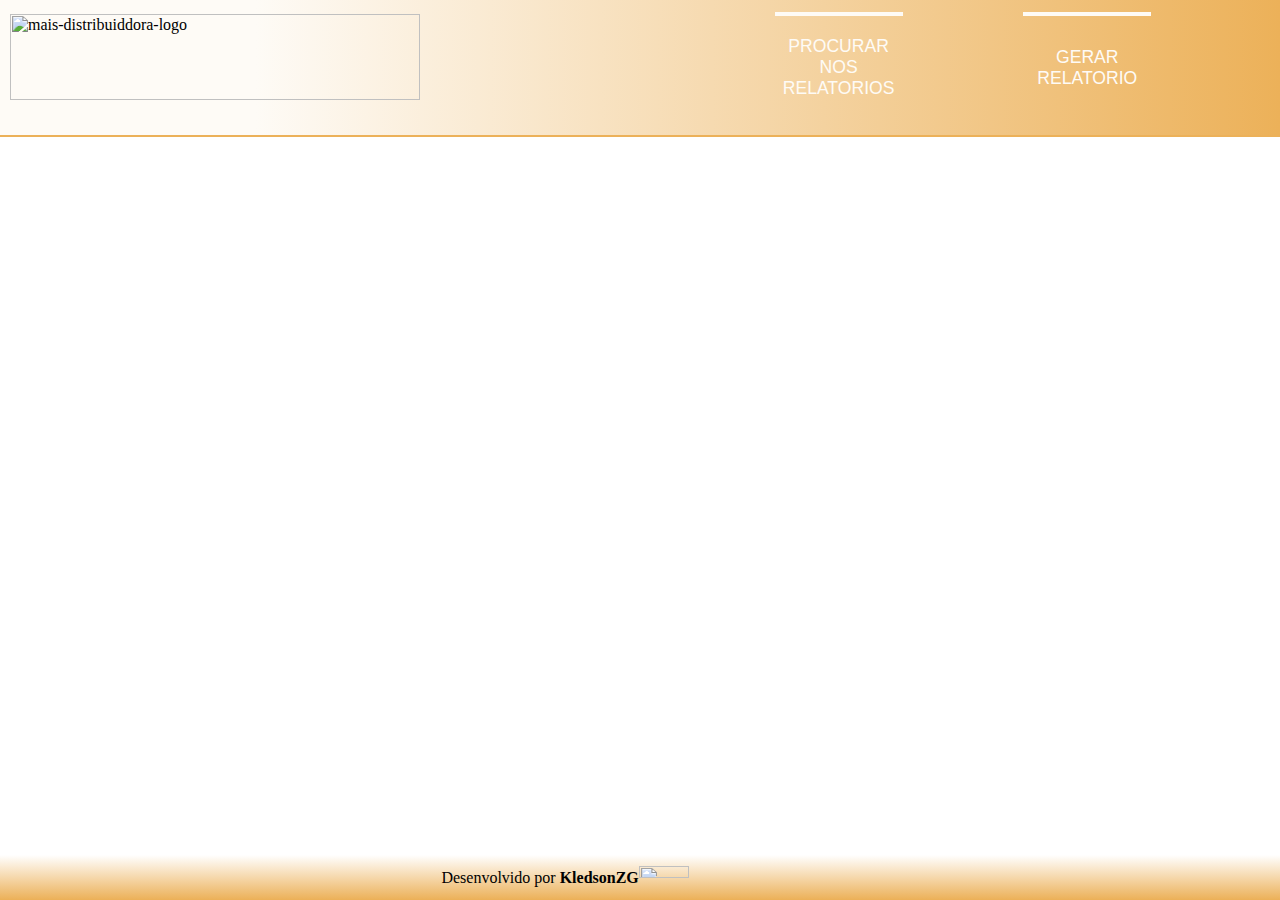
==== www/index.html @ 6b8583ef "first commit" ====
<html>
    <head>
        <title>Assistente de NFe - KledsonZG</title>
        <link rel="stylesheet" href="./style/css/index.css">
    </head>
    <body>
        <header>
            <div id="header-left-side">
                <img id="header-image-logo" src="/style/images/logo.png" alt="mais-distribuiddora-logo" title="Página inicial" onclick="window.location.assign('/index.html')">
            </div>
            <div id="header-right-side">
                <a class="header-btn" href="/summarySearch">
                    <span>PROCURAR</span>
                    <span>NOS</span>
                    <span>RELATORIOS</span>
                </a>
                <a class="header-btn 2" href="/generateSummary" style="--btn-icon: url('style/images/column-chart-icon.png');">
                    <span>GERAR</span>
                    <span>RELATORIO</span>
                </a>
            </div>
        </header>
        <footer>
            <div id="footer-credits">
                <div><span>Desenvolvido por <b>KledsonZG</b></span></div>   
                <a href="https://github.com/kledsonzg">
                    <img class="footer-img" src="/style/images/github-icon.png" alt="KledsonZG's Github Profile" title="GitHub: KledsonZG">
                </a>
            </div>       
        </footer>
    </body>
</html>
---- www/style/css/index.css ----
/* CSS Document */
:root{
    --btn-icon: url('../images/magnifier-glass-icon.png');
}

@keyframes header-btn-before-anim {
    from{
        background-color: transparent;
        border-radius: 50%;
        background-image: var(--btn-icon);
        background-position: 50% 80%;
        background-repeat: no-repeat;
        background-size: 25% 25%;
    }
    to{
        background-color: #ECB159;
        border-radius: 10%;
        border-bottom: solid white 4px;
        border-top: 0;
        background-image: var(--btn-icon);
        background-position: 50% 50%;
        background-repeat: no-repeat;
        background-size: 25% 25%;
    }
}

html, body{
    margin: 0; padding: 0; left: 0; top: 0;
}
body{
    position: relative;
    display: flex;
}


header{
    position: fixed;
    top: 0; left: 0;
    width: 100%; height: 15%;

    background-image: linear-gradient(to right, #FEFBF6 20%, #ECB159);
    border-bottom: #ECB159 solid 2px;
    display: flex;
    flex-direction: row;
}

#header-left-side{
    position: relative;
    height: 100%; width: 50%;
    display: flex;
    flex-direction: row;
    flex-wrap: nowrap;
    align-items: center;
}
#header-image-logo{
    position: relative;
    height: 80%;
    left: 10px;
    cursor: pointer;
}

#header-right-side{
    position: relative;
    height: 100%; width: 50%;
    display: flex;
    flex-direction: row;
    justify-content: space-evenly;
    
    flex-wrap: nowrap;
    align-items: center;
    color: #FEFBF6;
}

.header-btn{
    text-decoration: none;
    color: #FEFBF6;
    font-family: Arial;
    font-size: 1.1rem;
    text-align: center;
    display: flex;
    flex-direction: column;
    align-items: center;
    justify-content: center;
}
.header-btn::before{
    content: "";
    position: absolute;
    z-index: -1;
    width: 20%; height: 80%;
    border-top: #FEFBF6 solid 4px;
}
.header-btn:hover::before{
    animation: header-btn-before-anim 0.4s forwards;
}
.header-btn:hover{
    color: transparent;
}
.header-btn img{
    height: 1;
}

footer{
    position: relative;
    width: 100%; height: 5%;
    display: flex;
    align-self: flex-end;
    justify-content: center;
    background-image: linear-gradient(to top, #ECB159 1%, white);
}
#footer-credits{
    position: relative;
    height: 100%;
    display: flex;
    flex-direction: row;
    align-content: center;
    justify-content: center;
}
#footer-credits div{
    position: relative;
    display: flex;
    align-items: center;
}
#footer-credits a{
    position: relative;
    display: flex;
    align-items: center;
}
#footer-credits a:hover{
    bottom: 2px;
    background-image: url('../images/github-icon-hover.png');
    background-repeat: no-repeat;
    background-size: 100% 50%;
    background-position: 50% 50%;
}
#footer-credits a:hover *{
    visibility: hidden;
}
.footer-img{
    position: relative;
    height: 50%;
}
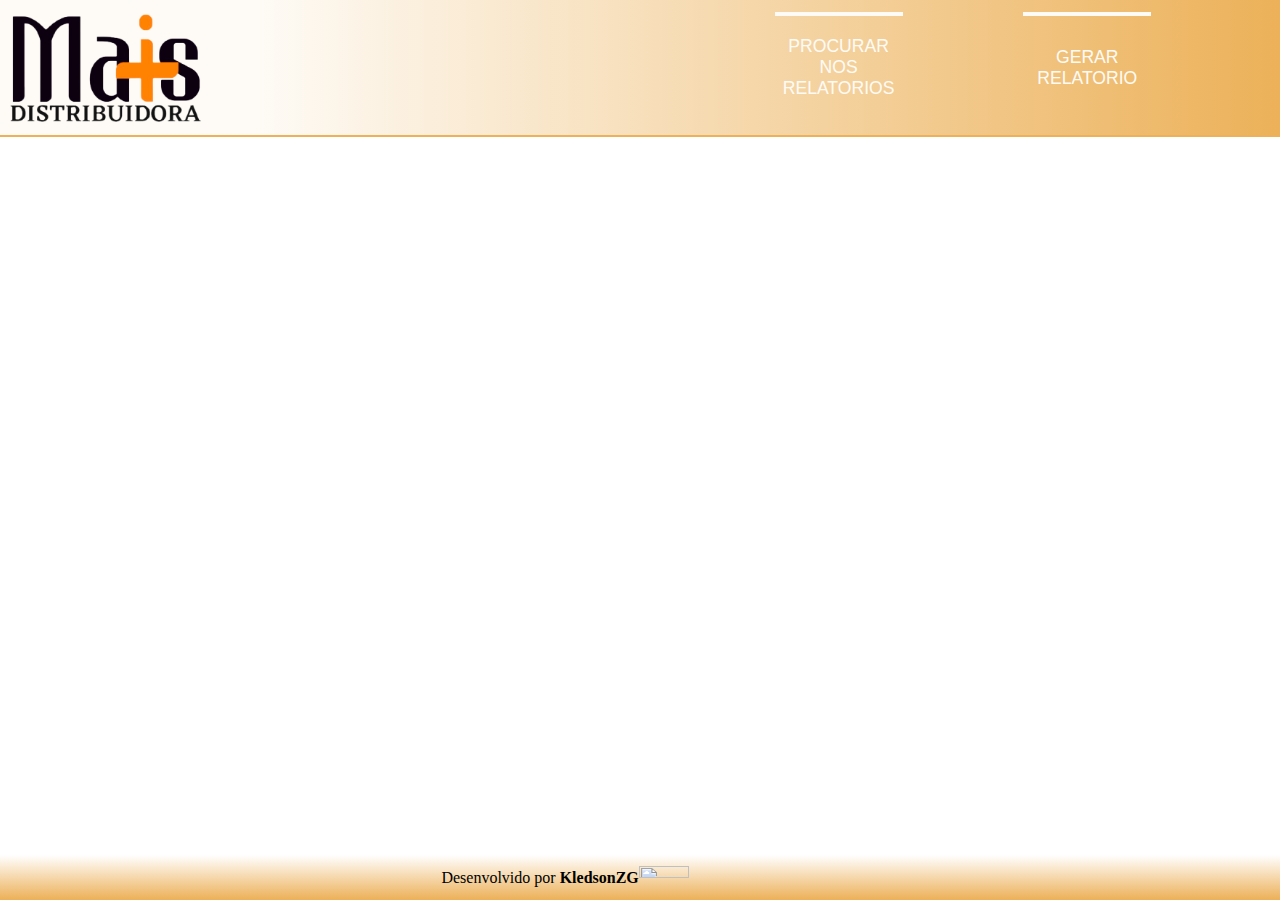
==== commit a8cefd61: "changes in files src" ====
--- a/www/index.html
+++ b/www/index.html
@@ -6,7 +6,7 @@
     <body>
         <header>
             <div id="header-left-side">
-                <img id="header-image-logo" src="/style/images/logo.png" alt="mais-distribuiddora-logo" title="Página inicial" onclick="window.location.assign('/index.html')">
+                <img id="header-image-logo" src="./style/images/logo.png" alt="mais-distribuiddora-logo" title="Página inicial" onclick="window.location.assign('/index.html')">
             </div>
             <div id="header-right-side">
                 <a class="header-btn" href="/summarySearch">
@@ -14,7 +14,7 @@
                     <span>NOS</span>
                     <span>RELATORIOS</span>
                 </a>
-                <a class="header-btn 2" href="/generateSummary" style="--btn-icon: url('style/images/column-chart-icon.png');">
+                <a class="header-btn 2" href="/generateSummary" style="--btn-icon: url('/style/images/column-chart-icon.png');">
                     <span>GERAR</span>
                     <span>RELATORIO</span>
                 </a>
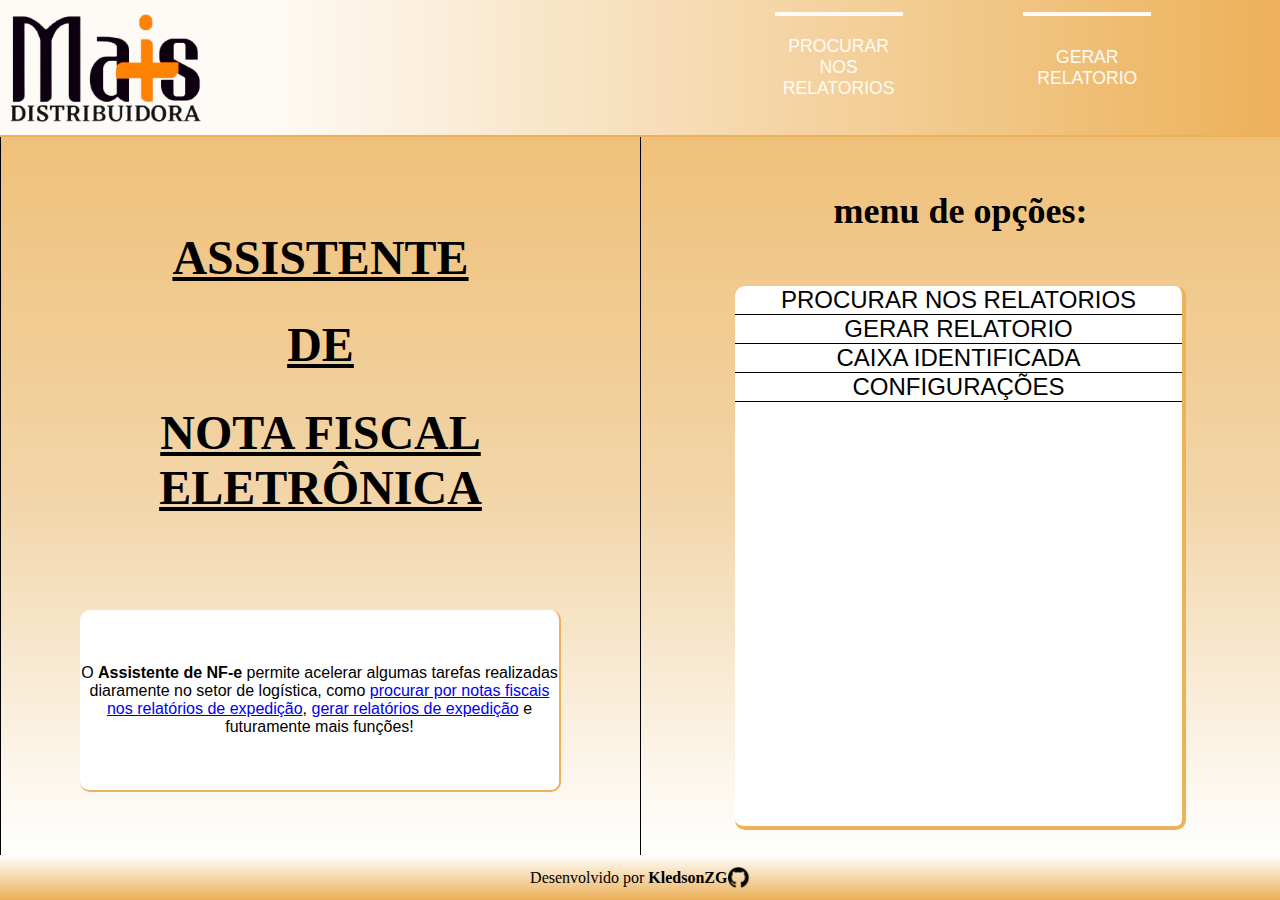
==== commit 910eb20a: "home page modified" ====
--- a/www/index.html
+++ b/www/index.html
@@ -20,11 +20,32 @@
                 </a>
             </div>
         </header>
+        <div id="main-page">
+            <div class="main-page-column">
+                <div id="main-page-title">
+                    <h1>ASSISTENTE</h1>
+                    <h1>DE</h1>
+                    <h1>NOTA FISCAL ELETR&Ocirc;NICA</h1>
+                </div> 
+                <div id="container-info">
+                    <span>O <b>Assistente de NF-e</b> permite acelerar algumas tarefas realizadas diaramente no setor de log&iacute;stica, como <a href="./summarySearch">procurar por notas fiscais nos relat&oacute;rios de expedi&ccedil;&atilde;o</a>, <a href="./generateSummary">gerar relat&oacute;rios de expedi&ccedil;&atilde;o</a> e futuramente mais fun&ccedil;&otilde;es!</span>
+                </div>
+            </div>
+            <div class="main-page-column">
+                <h2>menu de op&ccedil;&otilde;es:</h2>
+                <div id="main-page-list-options">
+                    <a href="./summarySearch">PROCURAR NOS RELATORIOS</a>
+                    <a href="./generateSummary"">GERAR RELATORIO</a>
+                    <a href="./volumeContentIdentification"">CAIXA IDENTIFICADA</a>
+                    <a href="">CONFIGURA&Ccedil;&Otilde;ES</a>
+                </div>
+            </div>
+        </div>
         <footer>
             <div id="footer-credits">
                 <div><span>Desenvolvido por <b>KledsonZG</b></span></div>   
                 <a href="https://github.com/kledsonzg">
-                    <img class="footer-img" src="/style/images/github-icon.png" alt="KledsonZG's Github Profile" title="GitHub: KledsonZG">
+                    <img class="footer-img" src="./style/images/github-icon.png" alt="KledsonZG's Github Profile" title="GitHub: KledsonZG">
                 </a>
             </div>       
         </footer>
--- a/www/style/css/index.css
+++ b/www/style/css/index.css
@@ -3,6 +3,10 @@
     --btn-icon: url('../images/magnifier-glass-icon.png');
 }
 
+@font-face {
+    font-family: BulletinGothic;
+    src: url('../fonts/BulletinGothic.otf');
+}
 @keyframes header-btn-before-anim {
     from{
         background-color: transparent;
@@ -30,13 +34,15 @@
 body{
     position: relative;
     display: flex;
-}
-
+    flex-direction: column;
+    min-height: 85vh;
+}
 
 header{
     position: fixed;
     top: 0; left: 0;
-    width: 100%; height: 15%;
+    width: 100%; height: 15vh;
+    z-index: 10;
 
     background-image: linear-gradient(to right, #FEFBF6 20%, #ECB159);
     border-bottom: #ECB159 solid 2px;
@@ -101,10 +107,11 @@
 
 footer{
     position: relative;
-    width: 100%; height: 5%;
+    height: 5%; width: 100%;
     display: flex;
     align-self: flex-end;
     justify-content: center;
+    top: 15%;
     background-image: linear-gradient(to top, #ECB159 1%, white);
 }
 #footer-credits{
@@ -139,3 +146,74 @@
     position: relative;
     height: 50%;
 }
+
+
+#main-page{
+    position: relative;
+    top: 15vh;
+    flex: 1;
+    font-family: BulletinGothic;
+    background-image: linear-gradient(to bottom, #ecb159cd, #f2d5a8, white);
+    background-size: 100% 100%;
+    background-repeat: no-repeat;
+    display: flex;
+    flex-direction: row;
+}
+#main-page a:visited{
+    color: black;
+}
+#main-page a:hover{
+    color: blue;
+}
+.main-page-column{
+    position: relative;
+    width: 50%; height: 100%;
+    display: flex;
+    flex-direction: column;
+    text-align: center;
+    font-size: 1.5rem;
+    color: black;
+    justify-content: space-evenly;
+    align-items: center;
+    border-left: 1px solid black;
+}
+#main-page-list-options{
+    position: relative;
+    height: 75%; width: 70%;
+    background-color: white;
+    border-radius: 10px;
+    border-right: 4px #ECB159 solid;
+    border-bottom: 4px #ECB159 solid;
+    display: flex;
+    flex-direction: column;
+    font-family: Arial;
+}
+#main-page-list-options a{
+    width: 100%;
+    text-decoration: none;
+    color: black;
+    border-bottom: 1px solid black;
+    font-size: 1.5rem;
+}
+#main-page-list-options a:hover{
+    background-color: #ECB159;
+    color: black;
+    font-weight: bold;
+    font-size: 1.6rem;
+}
+#main-page-title{
+    text-decoration: underline;
+}
+#container-info{
+    position: relative;
+    background-color: white;
+    border-radius: 10px;
+    border-right: 2px #ECB159 solid;
+    border-bottom: 2px #ECB159 solid;
+    height: 25%; width: 75%;
+    font-family: arial;
+    font-size: 1rem;
+    display: flex;
+    align-items: center;
+    text-align: center;
+}